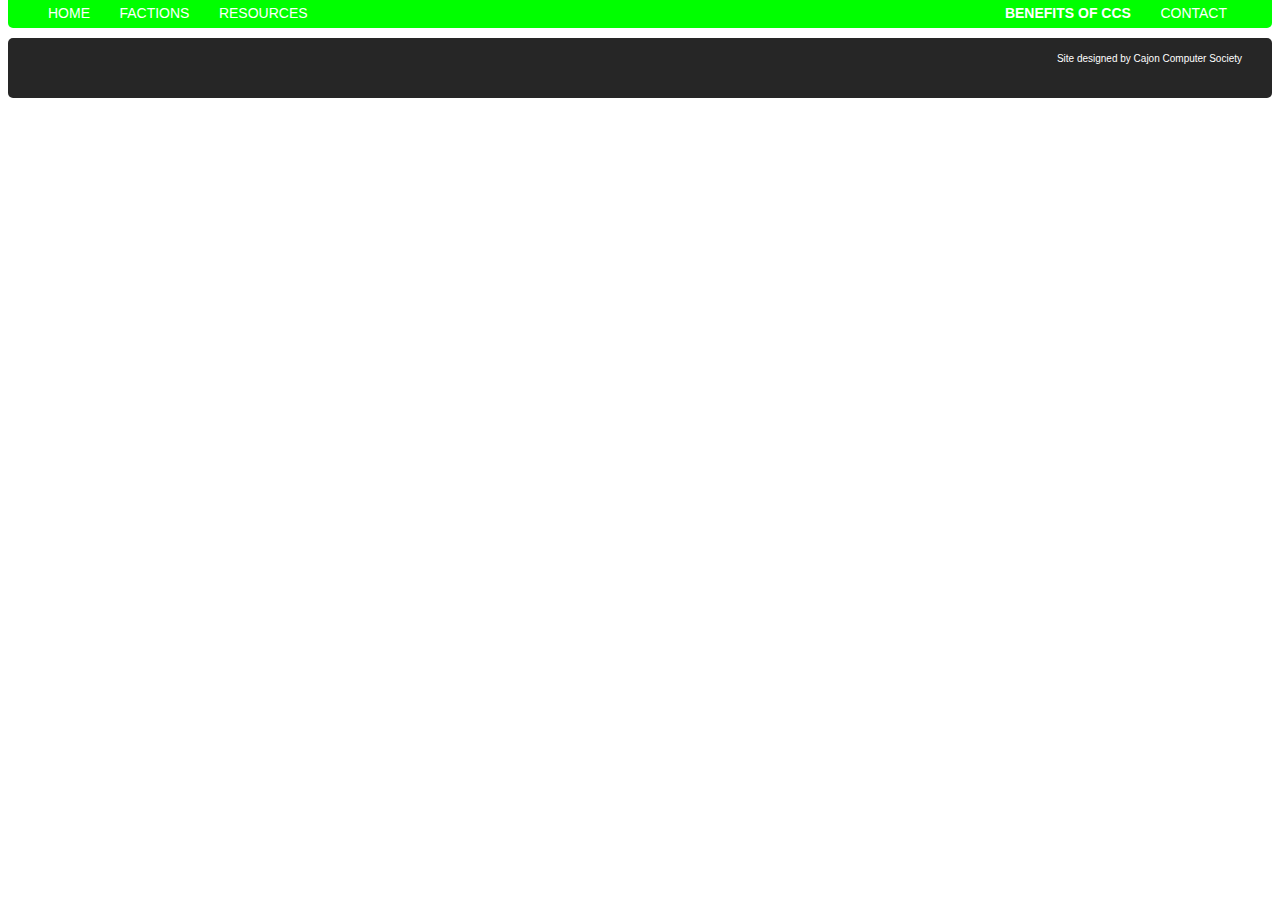
==== BENEFITS.HTML @ 0173bb2c "Benefit modification" ====
<!DOCTYPE html>
<html>
<head>
	<link type="text/css" rel="stylesheet" href="stylesheet.css"/>
	<title>Home</title>
</head>
<body>
	<div class="box">
		<div id="header">
			<ul class="pull-left">
	    		<li><a href="index.html">Home</a></li>
					<li><a href="factions.html">Factions</a></li>
	    		<li><a href="resources.html">Resources</a></li>
			</ul>
	    	<ul class="pull-right">
	        	<li><a href="benefits.html"><strong>Benefits of CCS</strong></a></li>
	        	<li><a href="contact.html">Contact</a></li>
	    	</ul>
		</div>
	</div>


	<div class="box">
		<div id="footer">
			<div class="pull-left">

			</div>
			<div class="pull-right">
				<p>Site designed by Cajon Computer Society</p>
			</div>
		</div>
	</div>
</body>
</html>
---- stylesheet.css ----
div {
	border-radius: 5px;
		font-family: Verdana, sans-serif;
}
.box {
	height:auto;
	position: relative;
}
/** CREATE MAIN CSS SCRIPT FOR BOXES (HEIGHT, POSITION, MARGIN)	**/
#header {
	z-index: 1;
	width: 100%;
	margin-top: -20px;
	height: 40px;
	background-color: #00ff00;
	margin-bottom: 10px;
}
#header a {
    color: white;
    font-size: 14px;
    font-family: Verdana, sans-serif;
    color: #ffffff;
    padding: 0px 25px 25px 0px;
    text-transform: uppercase;
    text-decoration: none;
}
#header li {
    display: inline;
}
.pull-left {
    float:left;
}
.pull-right {
    float:right;
		margin-right: 20px;
}
/** Cool stuff
li {
	list-style-type:decimal;
}
**/
a:hover {
	font-weight: bold;
}
/**		"About Me" CSS **/
#footer {
	height: 50px;
	background-color: #262626;
	padding: 5px 5px 5px 5px;
	clear: both;
	font-family: Verdana, sans-serif;
	font-size: 14px;
	text-align: center;
	color: #ffffff;
}
#footer .pull-left img {
	height: 40px;
	padding: 5px 10px 5px 10px;
}
#footer .pull-right p {
	padding: 0px 5px 5px 5px;
	font-size: 10px;
	text-decoration: none;
}
#footer .pull-right p a {
	color: white;
}
/** FIX THE HOVER FOR THE WORKS CITED **
.pull-right p a{
	color: white;
}
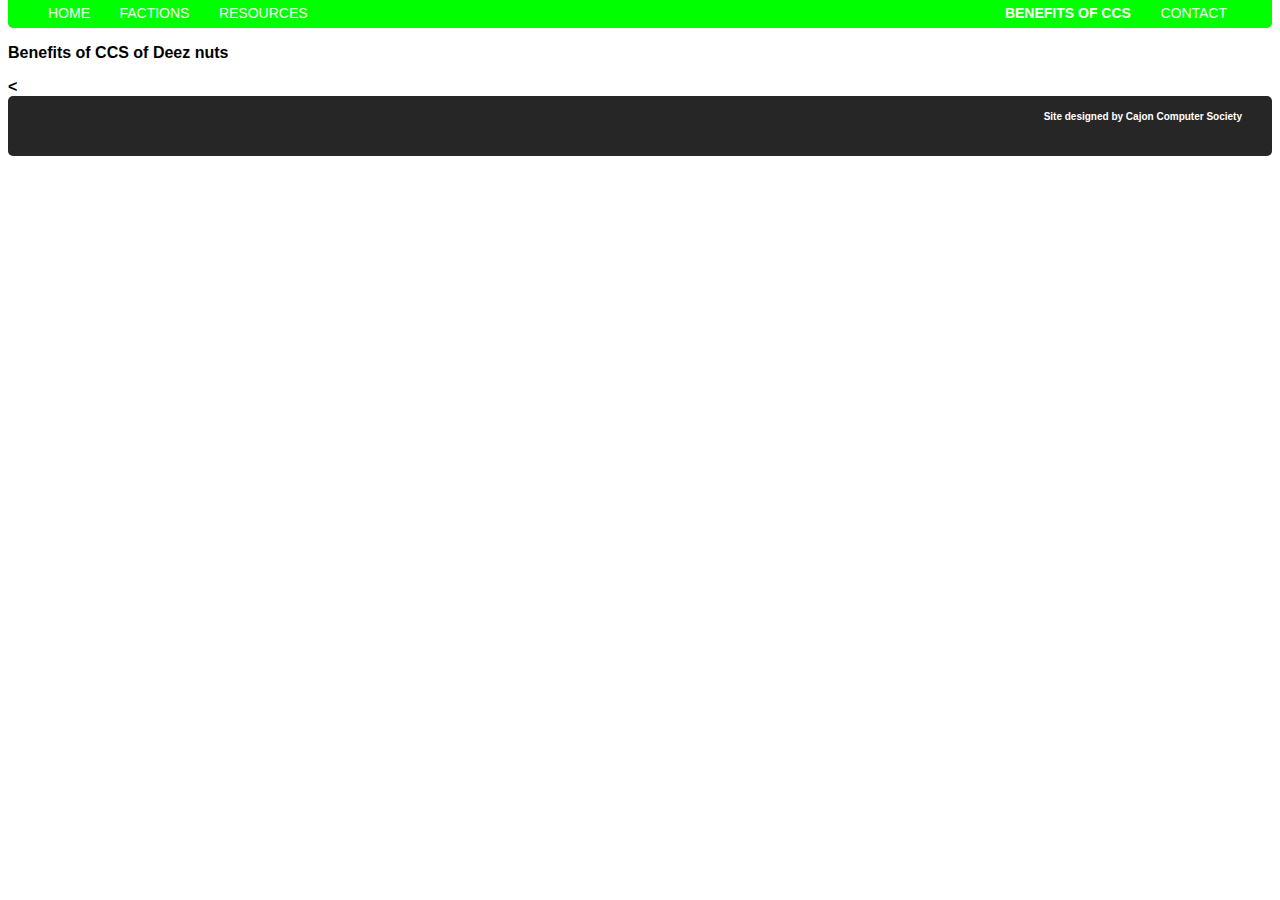
==== commit f0b8b8d1: "UPdate" ====
--- a/BENEFITS.HTML
+++ b/BENEFITS.HTML
@@ -2,7 +2,7 @@
 <html>
 <head>
 	<link type="text/css" rel="stylesheet" href="stylesheet.css"/>
-	<title>Home</title>
+	<title>Benefits of CCS</title>
 </head>
 <body>
 	<div class="box">
@@ -19,6 +19,26 @@
 		</div>
 	</div>
 
+<!--This is there the body will be
+-->
+
+<div id="benefitsTitle"
+<table>
+<thead>
+	<tbody>
+		<tr>
+			<td>
+				<p>Benefits of CCS of Deez nuts</p>
+			</td>
+		</tr>
+		<tr>
+			<td><
+	</tbody>
+ </thead>
+</table>
+	</body>
+
+	</html>
 
 	<div class="box">
 		<div id="footer">
--- a/stylesheet.css
+++ b/stylesheet.css
@@ -65,6 +65,10 @@
 #footer .pull-right p a {
 	color: white;
 }
+#benefitsTitle {
+	font-weight:bold;	
+}
+
 /** FIX THE HOVER FOR THE WORKS CITED **
 .pull-right p a{
 	color: white;
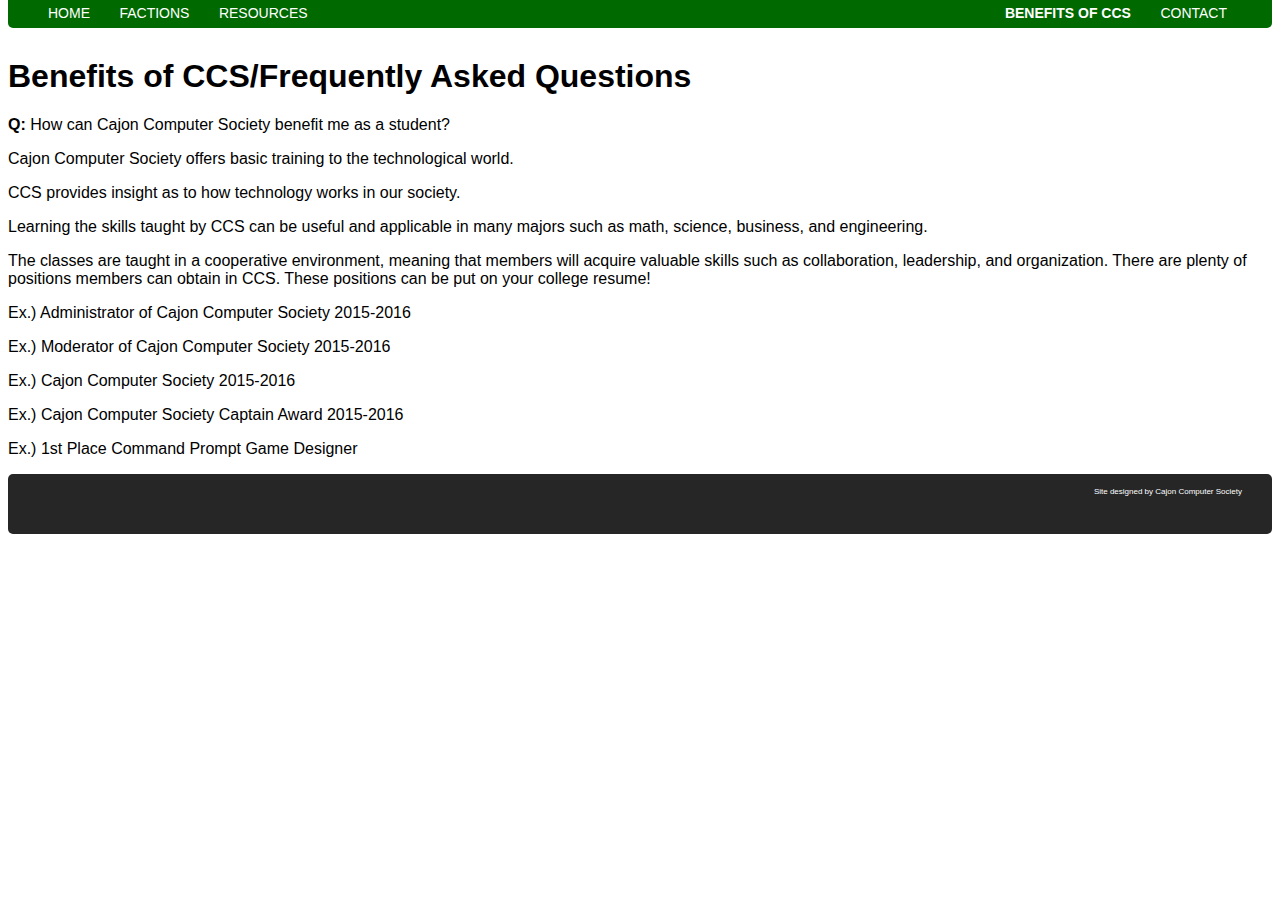
==== commit 52011137: "Benefits" ====
--- a/BENEFITS.HTML
+++ b/BENEFITS.HTML
@@ -24,17 +24,27 @@
 
 <div id="benefitsTitle"
 <table>
-<thead>
+<thead><h1> Benefits of CCS/Frequently Asked Questions </h1>
 	<tbody>
 		<tr>
 			<td>
-				<p>Benefits of CCS of Deez nuts</p>
+				<p><strong>Q:</strong> How can Cajon Computer Society benefit me as a student? </p>
+				<p> Cajon Computer Society offers basic training to the technological world.
+				<p> CCS provides insight as to how technology works in our society.
+				<p> Learning the skills taught by CCS can be useful and applicable in many majors such as math, science, business, and engineering.
+				<p> The classes are taught in a cooperative environment, meaning that members will acquire valuable skills such as collaboration, leadership, and organization. There are plenty of positions members can obtain in CCS. These positions can be put on your college resume!
+				<p>   Ex.) Administrator of Cajon Computer Society 2015-2016
+				<p>   Ex.) Moderator of Cajon Computer Society 2015-2016
+				<p>   Ex.) Cajon Computer Society 2015-2016
+				<p>   Ex.) Cajon Computer Society Captain Award 2015-2016
+				<p>   Ex.) 1st Place Command Prompt Game Designer
+
 			</td>
 		</tr>
 		<tr>
-			<td><
+			<td>
 	</tbody>
- </thead>
+</thead>
 </table>
 	</body>
 
--- a/stylesheet.css
+++ b/stylesheet.css
@@ -5,6 +5,7 @@
 .box {
 	height:auto;
 	position: relative;
+	margin: 0px 0px 30px 0px
 }
 /** CREATE MAIN CSS SCRIPT FOR BOXES (HEIGHT, POSITION, MARGIN)	**/
 #header {
@@ -12,8 +13,7 @@
 	width: 100%;
 	margin-top: -20px;
 	height: 40px;
-	background-color: #00ff00;
-	margin-bottom: 10px;
+	background-color: #006900;
 }
 #header a {
     color: white;
@@ -39,13 +39,13 @@
 	list-style-type:decimal;
 }
 **/
-a:hover {
+#header a:hover {
 	font-weight: bold;
 }
-/**		"About Me" CSS **/
 #footer {
 	height: 50px;
 	background-color: #262626;
+
 	padding: 5px 5px 5px 5px;
 	clear: both;
 	font-family: Verdana, sans-serif;
@@ -59,17 +59,18 @@
 }
 #footer .pull-right p {
 	padding: 0px 5px 5px 5px;
-	font-size: 10px;
+	font-size: 8px;
 	text-decoration: none;
 }
 #footer .pull-right p a {
 	color: white;
 }
-#benefitsTitle {
-	font-weight:bold;	
+#title {
+	clear:both;
 }
-
-/** FIX THE HOVER FOR THE WORKS CITED **
-.pull-right p a{
-	color: white;
+#title h1 {
+	font-size: 60px;
 }
+table {
+	margin: auto;
+}
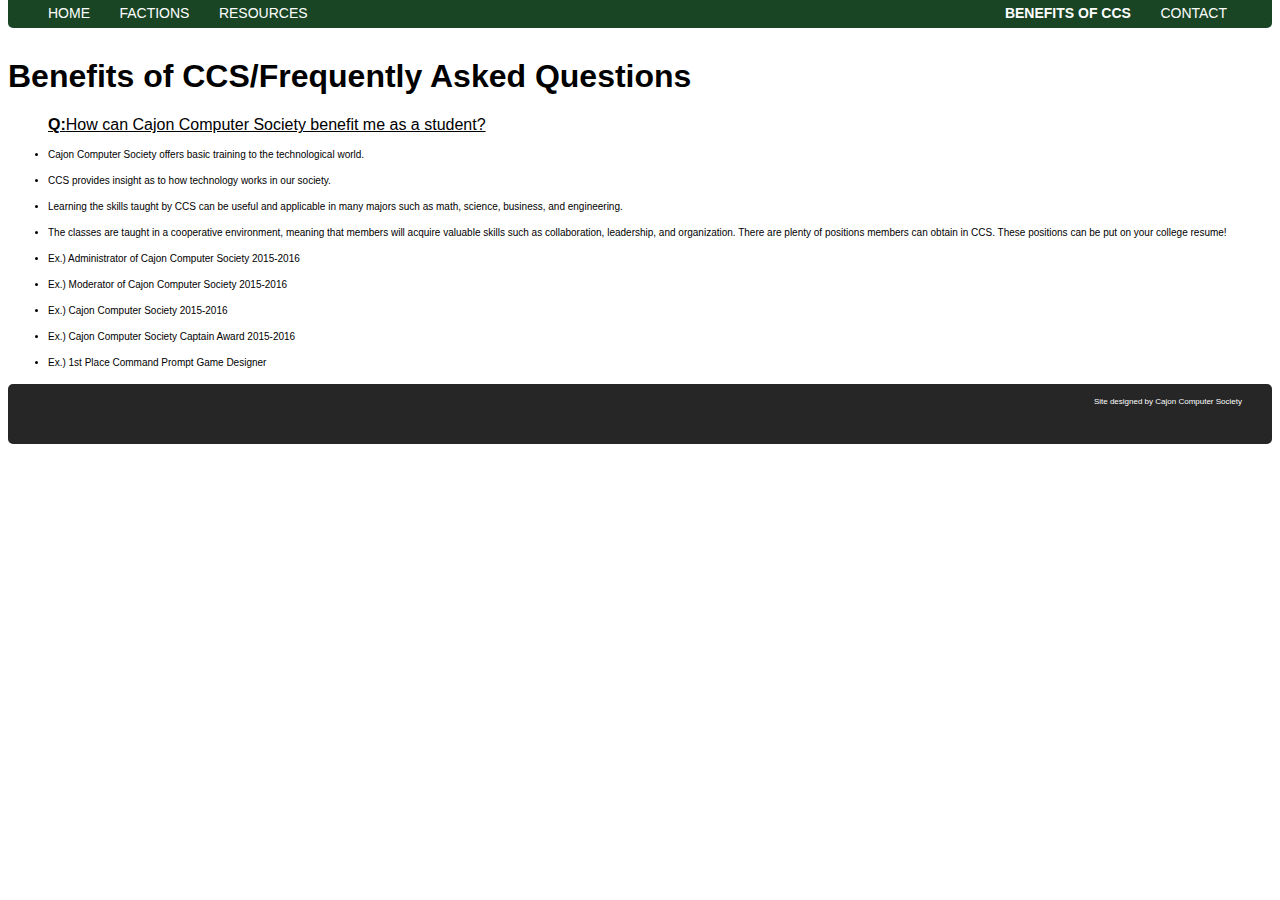
==== commit 4c436664: "bullet points for benefits" ====
--- a/BENEFITS.HTML
+++ b/BENEFITS.HTML
@@ -22,22 +22,25 @@
 <!--This is there the body will be
 -->
 
-<div id="benefitsTitle"
-<table>
-<thead><h1> Benefits of CCS/Frequently Asked Questions </h1>
-	<tbody>
-		<tr>
-			<td>
-				<p><strong>Q:</strong> How can Cajon Computer Society benefit me as a student? </p>
-				<p> Cajon Computer Society offers basic training to the technological world.
-				<p> CCS provides insight as to how technology works in our society.
-				<p> Learning the skills taught by CCS can be useful and applicable in many majors such as math, science, business, and engineering.
-				<p> The classes are taught in a cooperative environment, meaning that members will acquire valuable skills such as collaboration, leadership, and organization. There are plenty of positions members can obtain in CCS. These positions can be put on your college resume!
-				<p>   Ex.) Administrator of Cajon Computer Society 2015-2016
-				<p>   Ex.) Moderator of Cajon Computer Society 2015-2016
-				<p>   Ex.) Cajon Computer Society 2015-2016
-				<p>   Ex.) Cajon Computer Society Captain Award 2015-2016
-				<p>   Ex.) 1st Place Command Prompt Game Designer
+<div id="benefitsTable"
+	<table>
+		<thead><h1>Benefits of CCS/Frequently Asked Questions</h1></thead>
+			<tbody>
+				<tr>
+					<td>
+						<ul><strong><u>Q:</strong>How can Cajon Computer Society benefit me as a student?</u>
+							<li>Cajon Computer Society offers basic training to the technological world.</li>
+							<li>CCS provides insight as to how technology works in our society.</li>
+							<li>Learning the skills taught by CCS can be useful and applicable in many majors such as math, science, business, and engineering.</li>
+							<li>The classes are taught in a cooperative environment, meaning that members will acquire valuable skills such as collaboration, leadership, and organization. There are plenty of positions members can obtain in CCS. These positions can be put on your college resume!</li>
+							<li>Ex.) Administrator of Cajon Computer Society 2015-2016</li>
+							<li>Ex.) Moderator of Cajon Computer Society 2015-2016</li>
+							<li>Ex.) Cajon Computer Society 2015-2016</li>
+							<li>Ex.) Cajon Computer Society Captain Award 2015-2016</li>
+							<li>Ex.) 1st Place Command Prompt Game Designer</li>
+						</ul>
+					</td>
+
 
 			</td>
 		</tr>
--- a/stylesheet.css
+++ b/stylesheet.css
@@ -7,13 +7,16 @@
 	position: relative;
 	margin: 0px 0px 30px 0px
 }
+li {
+	padding-top: 15px;
+}
 /** CREATE MAIN CSS SCRIPT FOR BOXES (HEIGHT, POSITION, MARGIN)	**/
 #header {
 	z-index: 1;
 	width: 100%;
 	margin-top: -20px;
 	height: 40px;
-	background-color: #006900;
+	background-color: #194525;
 }
 #header a {
     color: white;
@@ -74,3 +77,9 @@
 table {
 	margin: auto;
 }
+#benefitsTable {
+	margin: auto;
+}
+#benefitsTable li {
+	font-size: 10px;
+}
